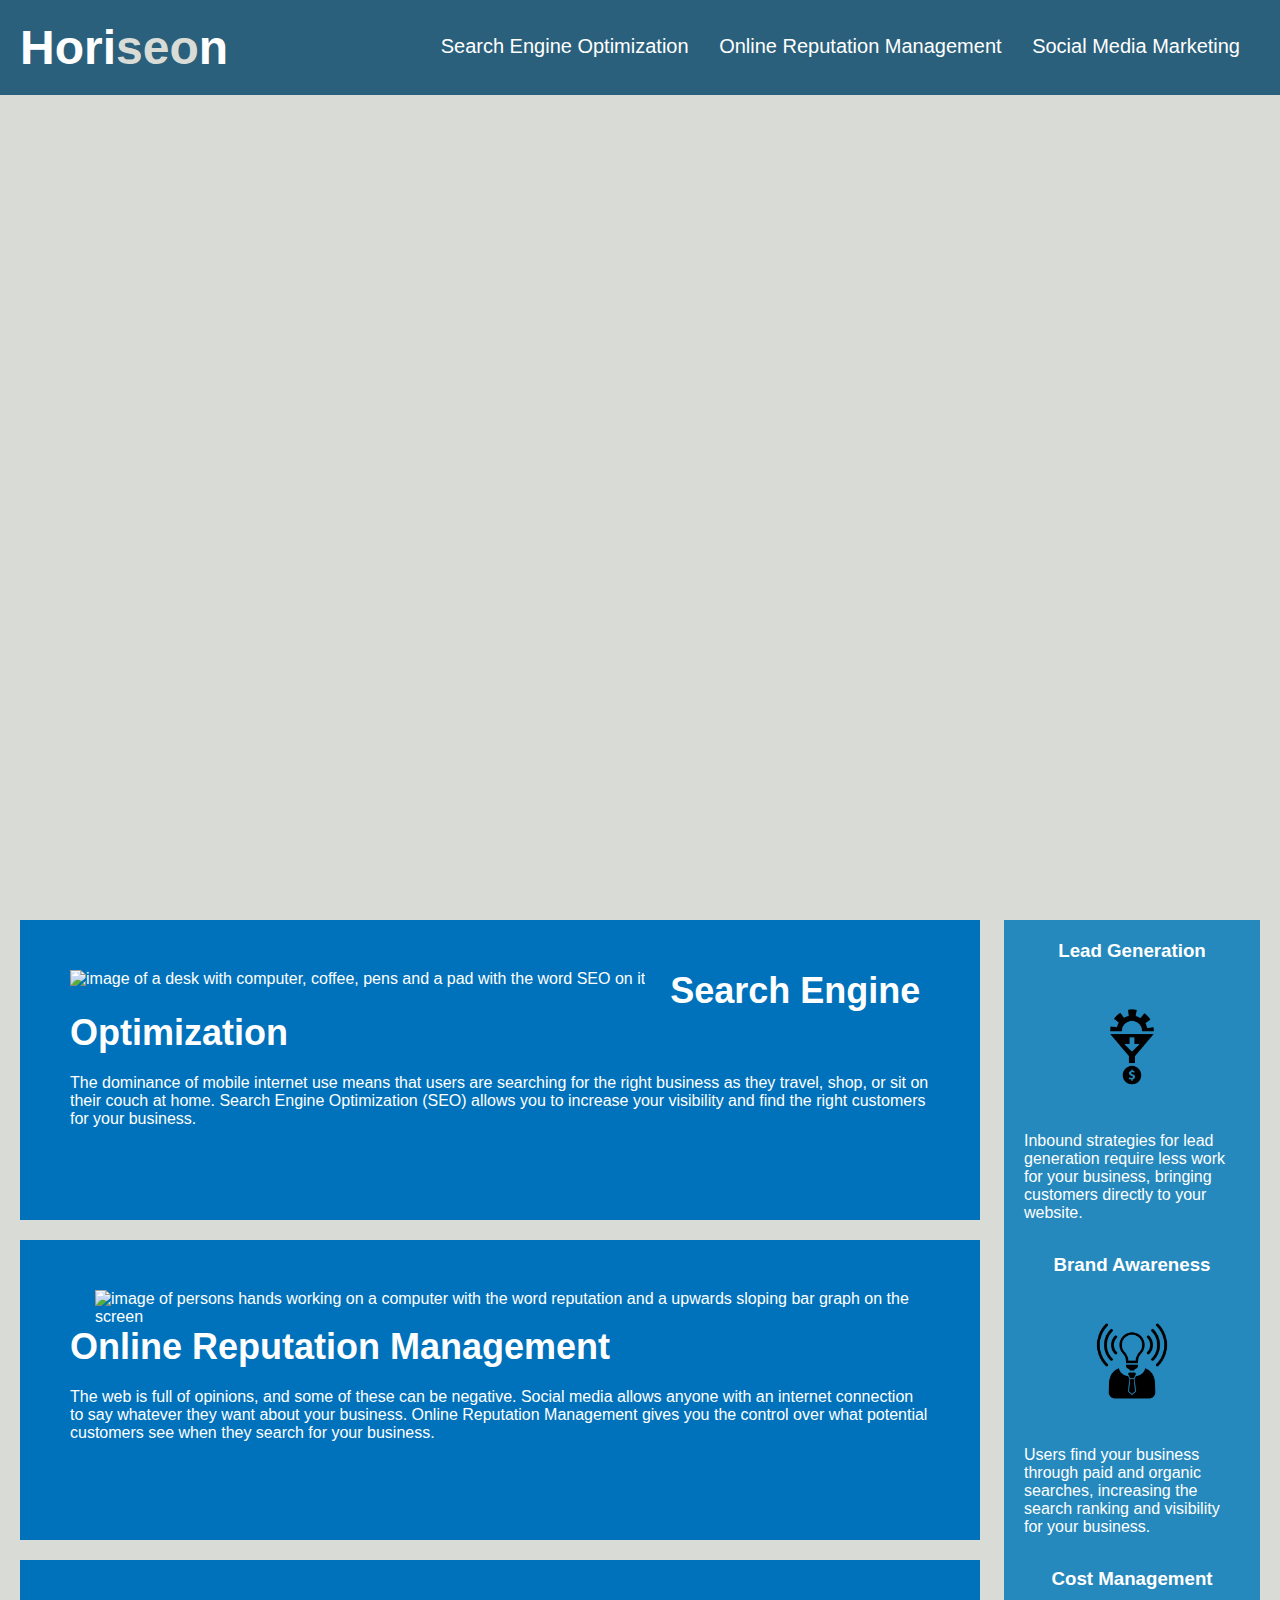
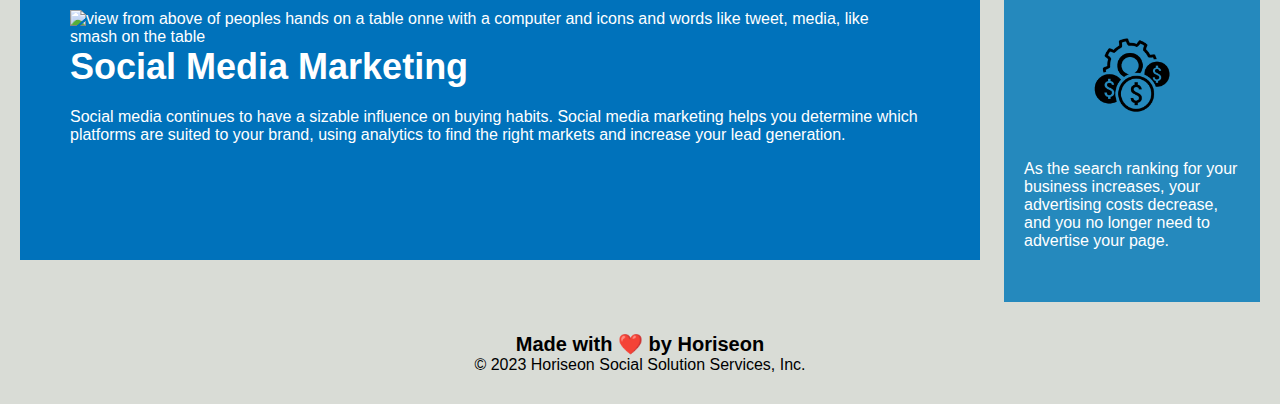
==== index.html @ 1b1e3e2e "fixed directory structure" ====
<!DOCTYPE html>
<html lang="en-us">

<head>
    <meta charset="UTF-8" />
    <link rel="stylesheet" href="./assets/css/style.css">
    <title>Horiseon Homepage</title>
</head>

<body>
    <header>
        <h1>Hori<span class="seo">seo</span>n</h1>
        <div class="nav">
            <ul>
                <li>
                    <a href="#search-engine-optimization">Search Engine Optimization</a>
                </li>
                <li>
                    <a href="#online-reputation-management">Online Reputation Management</a>
                </li>
                <li>
                    <a href="#social-media-marketing">Social Media Marketing</a>
                </li>
            </ul>
        </div>
    </header>
    <div  class="hero"><img src="../images/digital-marketing-meeting.jpg" alt="Image of 3 male and 1 female team members planning around a table."></div>
    <main>
        <div id="search-engine-optimization" class="search-engine-optimization">
            <img src="./assets/images/search-engine-optimization.jpg" alt="image of a desk with computer, coffee, pens and a pad with the word SEO on it" class="image-left" />
            <h2>Search Engine Optimization</h2>
            <p>
                The dominance of mobile internet use means that users are searching for the right business as they travel, shop, or sit on their couch at home. Search Engine Optimization (SEO) allows you to increase your visibility and find the right customers for your business.
            </p>
        </div>
        <div id="online-reputation-management" class="online-reputation-management">
            <img src="./assets/images/online-reputation-management.jpg" alt="image of persons hands working on a computer with the word reputation and a upwards sloping bar graph on the screen" class="image-right" />
            <h2>Online Reputation Management</h2>
            <p>
                The web is full of opinions, and some of these can be negative. Social media allows anyone with an internet connection to say whatever they want about your business. Online Reputation Management gives you the control over what potential customers see when they search for your business.
            </p>
        </div>
        <div id="social-media-marketing" class="social-media-marketing">
            <img src="./assets/images/social-media-marketing.jpg" alt="view from above of peoples hands on a table onne with a computer and icons and words like tweet, media, like smash on the table" class="image-left" />
            <h2>Social Media Marketing</h2>
            <p>
                Social media continues to have a sizable influence on buying habits. Social media marketing helps you determine which platforms are suited to your brand, using analytics to find the right markets and increase your lead generation.
            </p>
        </div>
    </main>
    <aside>
        <div class="benefit-lead">
            <h3>Lead Generation</h3>
            <img src="./assets/images/lead-generation.png" alt="icon in black showing half gear in a funnel with an arrow down to a money symbol" />
            <p>
                Inbound strategies for lead generation require less work for your business, bringing customers directly to your website.
            </p>
        </div>
        <div class="benefit-brand">
            <h3>Brand Awareness</h3>
            <img src="./assets/images/brand-awareness.png" alt="icon showing persons upper torso and necjk with a lighbulb for a head." />
            <p>
                Users find your business through paid and organic searches, increasing the search ranking and visibility for your business.
            </p>
        </div>
        <div class="benefit-cost">
            <h3>Cost Management</h3>
            <img src="./assets/images/cost-management.png" alt="black icon with gera set behind 3 money symbols"></img>
            <p>
                As the search ranking for your business increases, your advertising costs decrease, and you no longer need to advertise your page.
            </p>
        </div>
    </aside>
    <footer>
        <h2>Made with ❤️️ by Horiseon</h2>
        <p>
            &copy; 2023 Horiseon Social Solution Services, Inc.
        </p>
    </footer>
</body>

</html>
---- assets/css/style.css ----
* {
    box-sizing: border-box;
    padding: 0;
    margin: 0;
}

body {
    background-color: #d9dcd6;
}
/*header class changed to header tag*/
header {
    padding: 20px;
    font-family: 'Trebuchet MS', 'Lucida Sans Unicode', 'Lucida Grande', 'Lucida Sans', Arial, sans-serif;
    background-color: #2a607c;
    color: #ffffff;
}

header h1 {
    display: inline-block;
    font-size: 48px;
}

header h1 .seo {
    color: #d9dcd6;
}

header div {
    padding-top: 15px;
    margin-right: 20px;
    float: right;
    font-family: 'Gill Sans', 'Gill Sans MT', Calibri, 'Trebuchet MS', sans-serif;
    font-size: 20px;
}

header div ul {
    list-style-type: none;
}

header div ul li {
    display: inline-block;
    margin-left: 25px;
}

a {
    color: #ffffff;
    text-decoration: none;
}

p {
    font-size: 16px;
}

/*hero image kept as CSS, but image placed in document flow as display hidden so that alt text can be included*/
.hero {
    height: 800px;
    width: 100%;
    margin-bottom: 25px;
    background-image: url("../images/digital-marketing-meeting.jpg");
    background-size: cover;
    background-position: center;
}

.hero img {
    display:none;
}

.image-left {
    float: left;
    margin-right: 25px;
}

.image-right {
    float: right;
    margin-left: 25px;
}

main {
    width: 75%;
    display: inline-block;
    margin-left: 20px;
}

.search-engine-optimization {
    margin-bottom: 20px;
    padding: 50px;
    height: 300px;
    font-family: 'Gill Sans', 'Gill Sans MT', Calibri, 'Trebuchet MS', sans-serif;
    background-color: #0072bb;
    color: #ffffff;
}

.search-engine-optimization img {
    max-height: 200px;
}

.search-engine-optimization h2 {
    margin-bottom: 20px;
    font-size: 36px;
}

.online-reputation-management {
    margin-bottom: 20px;
    padding: 50px;
    height: 300px;
    font-family: 'Gill Sans', 'Gill Sans MT', Calibri, 'Trebuchet MS', sans-serif;
    background-color: #0072bb;
    color: #ffffff;
}

.online-reputation-management img {
    max-height: 200px;
}

.online-reputation-management h2 {
    margin-bottom: 20px;
    font-size: 36px;
}

.social-media-marketing {
    margin-bottom: 20px;
    padding: 50px;
    height: 300px;
    font-family: 'Gill Sans', 'Gill Sans MT', Calibri, 'Trebuchet MS', sans-serif;
    background-color: #0072bb;
    color: #ffffff;
}

.social-media-marketing img {
    max-height: 200px;
}

.social-media-marketing h2 {
    margin-bottom: 20px;
    font-size: 36px;
}

aside {
    margin-right: 20px;
    padding: 20px;
    clear: both;
    float: right;
    width: 20%;
    height: 100%;
    font-family: 'Gill Sans', 'Gill Sans MT', Calibri, 'Trebuchet MS', sans-serif;
    background-color: #2589bd;
}

.benefit-lead {
    margin-bottom: 32px;
    color: #ffffff;
}

.benefit-lead h3 {
    margin-bottom: 10px;
    text-align: center;
}

.benefit-lead img {
    display: block;
    margin: 10px auto;
    max-width: 150px;
}

.benefit-brand {
    margin-bottom: 32px;
    color: #ffffff;
}

.benefit-brand h3 {
    margin-bottom: 10px;
    text-align: center;
}

.benefit-brand img {
    display: block;
    margin: 10px auto;
    max-width: 150px;
}

.benefit-cost {
    margin-bottom: 32px;
    color: #ffffff;
}

.benefit-cost h3 {
    margin-bottom: 10px;
    text-align: center;
}

.benefit-cost img {
    display: block;
    margin: 10px auto;
    max-width: 150px;
}


footer {
    padding: 30px;
    clear: both;
    font-family: 'Trebuchet MS', 'Lucida Sans Unicode', 'Lucida Grande', 'Lucida Sans', Arial, sans-serif;
    text-align: center;
}

footer h2 {
    font-size: 20px;
}
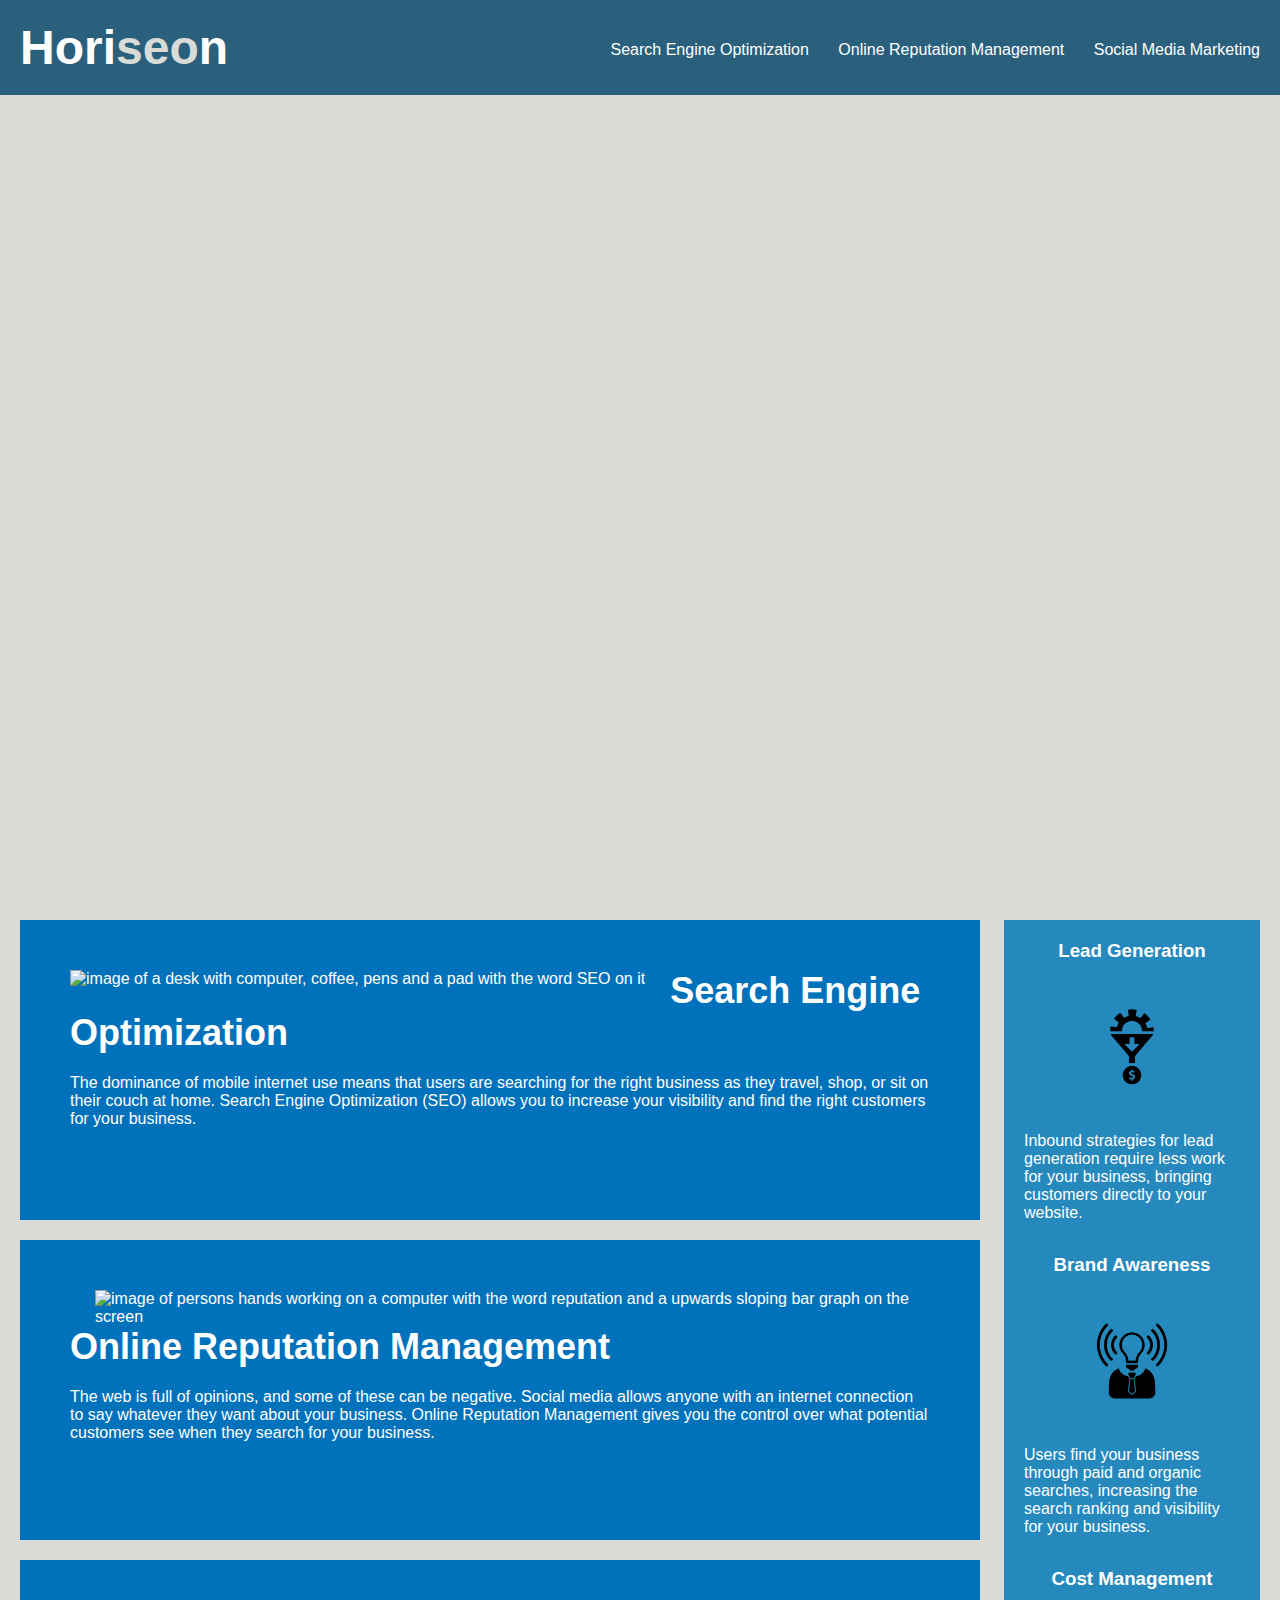
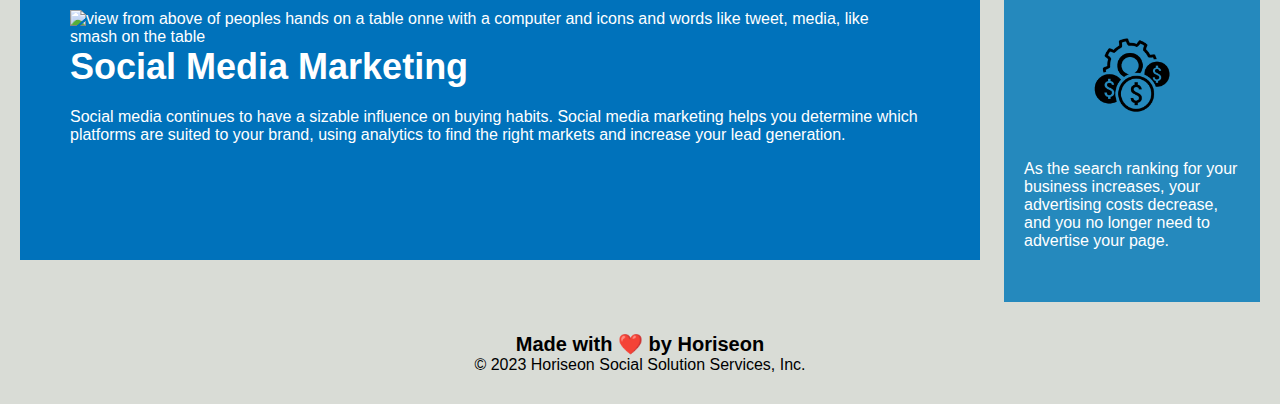
==== commit 3d444cbb: "Merge pull request #16 from cawooda/improvements/semantics" ====
--- a/index.html
+++ b/index.html
@@ -10,7 +10,7 @@
 <body>
     <header>
         <h1>Hori<span class="seo">seo</span>n</h1>
-        <div class="nav">
+        <nav>
             <ul>
                 <li>
                     <a href="#search-engine-optimization">Search Engine Optimization</a>
@@ -22,54 +22,54 @@
                     <a href="#social-media-marketing">Social Media Marketing</a>
                 </li>
             </ul>
-        </div>
+        </nav>
     </header>
     <div  class="hero"><img src="../images/digital-marketing-meeting.jpg" alt="Image of 3 male and 1 female team members planning around a table."></div>
     <main>
-        <div id="search-engine-optimization" class="search-engine-optimization">
+        <section id="search-engine-optimization" class="search-engine-optimization">
             <img src="./assets/images/search-engine-optimization.jpg" alt="image of a desk with computer, coffee, pens and a pad with the word SEO on it" class="image-left" />
             <h2>Search Engine Optimization</h2>
             <p>
                 The dominance of mobile internet use means that users are searching for the right business as they travel, shop, or sit on their couch at home. Search Engine Optimization (SEO) allows you to increase your visibility and find the right customers for your business.
             </p>
-        </div>
-        <div id="online-reputation-management" class="online-reputation-management">
+        </section>
+        <section id="online-reputation-management" class="online-reputation-management">
             <img src="./assets/images/online-reputation-management.jpg" alt="image of persons hands working on a computer with the word reputation and a upwards sloping bar graph on the screen" class="image-right" />
             <h2>Online Reputation Management</h2>
             <p>
                 The web is full of opinions, and some of these can be negative. Social media allows anyone with an internet connection to say whatever they want about your business. Online Reputation Management gives you the control over what potential customers see when they search for your business.
             </p>
-        </div>
-        <div id="social-media-marketing" class="social-media-marketing">
+        </section>
+        <section id="social-media-marketing" class="social-media-marketing">
             <img src="./assets/images/social-media-marketing.jpg" alt="view from above of peoples hands on a table onne with a computer and icons and words like tweet, media, like smash on the table" class="image-left" />
             <h2>Social Media Marketing</h2>
             <p>
                 Social media continues to have a sizable influence on buying habits. Social media marketing helps you determine which platforms are suited to your brand, using analytics to find the right markets and increase your lead generation.
             </p>
-        </div>
+        </section>
     </main>
     <aside>
-        <div class="benefit-lead">
+        <section class="benefit-lead">
             <h3>Lead Generation</h3>
             <img src="./assets/images/lead-generation.png" alt="icon in black showing half gear in a funnel with an arrow down to a money symbol" />
             <p>
                 Inbound strategies for lead generation require less work for your business, bringing customers directly to your website.
             </p>
-        </div>
-        <div class="benefit-brand">
+        </section>
+        <section class="benefit-brand">
             <h3>Brand Awareness</h3>
             <img src="./assets/images/brand-awareness.png" alt="icon showing persons upper torso and necjk with a lighbulb for a head." />
             <p>
                 Users find your business through paid and organic searches, increasing the search ranking and visibility for your business.
             </p>
-        </div>
-        <div class="benefit-cost">
+        </section>
+        <section class="benefit-cost">
             <h3>Cost Management</h3>
             <img src="./assets/images/cost-management.png" alt="black icon with gera set behind 3 money symbols"></img>
             <p>
                 As the search ranking for your business increases, your advertising costs decrease, and you no longer need to advertise your page.
             </p>
-        </div>
+        </section>
     </aside>
     <footer>
         <h2>Made with ❤️️ by Horiseon</h2>
--- a/assets/css/style.css
+++ b/assets/css/style.css
@@ -13,11 +13,13 @@
     font-family: 'Trebuchet MS', 'Lucida Sans Unicode', 'Lucida Grande', 'Lucida Sans', Arial, sans-serif;
     background-color: #2a607c;
     color: #ffffff;
+    
 }
 
 header h1 {
-    display: inline-block;
+    display: inline;
     font-size: 48px;
+    
 }
 
 header h1 .seo {
@@ -32,13 +34,25 @@
     font-size: 20px;
 }
 
-header div ul {
+/*nav introduced */
+nav ul {
+   line-height: 60px;
     list-style-type: none;
-}
-
-header div ul li {
-    display: inline-block;
+    
+}
+
+nav ul li {
+    display: inline;
     margin-left: 25px;
+}
+
+nav {
+    
+    float:right;
+}
+
+nav li {
+    list-style: none;
 }
 
 a {
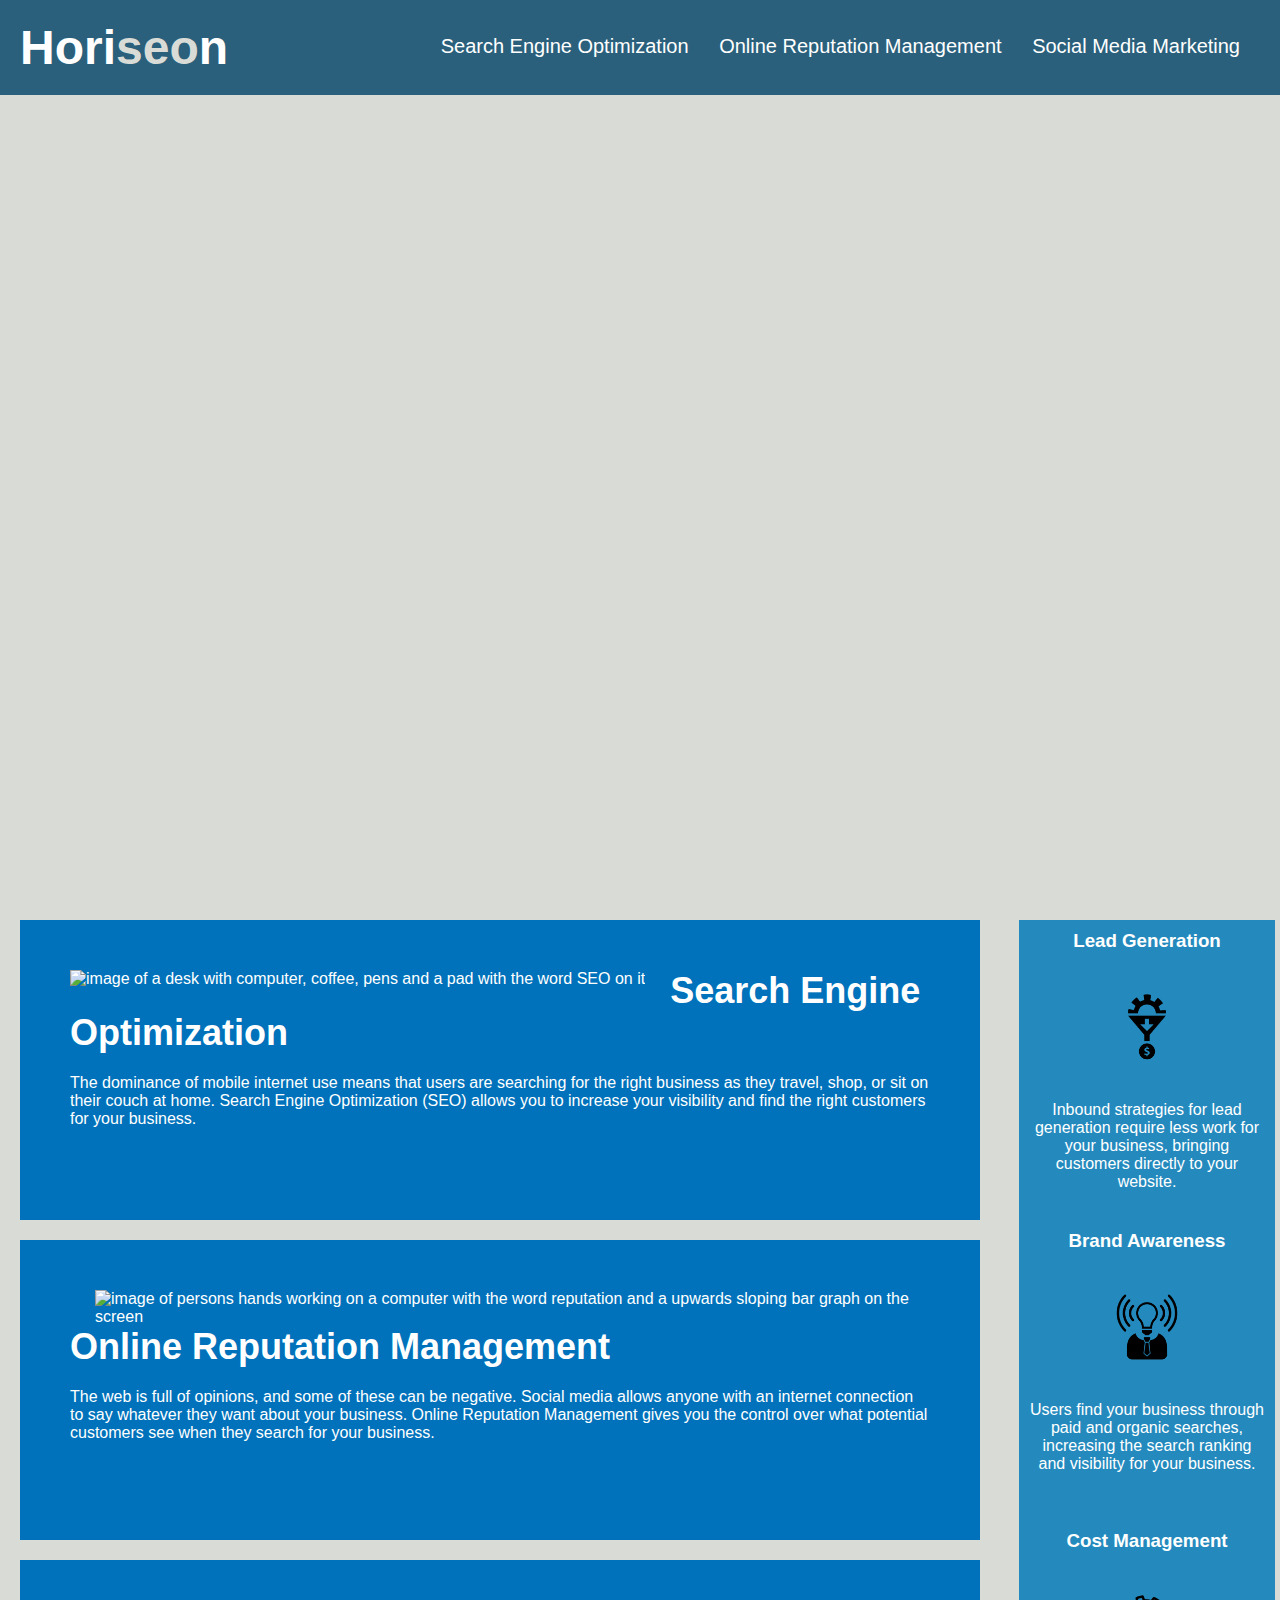
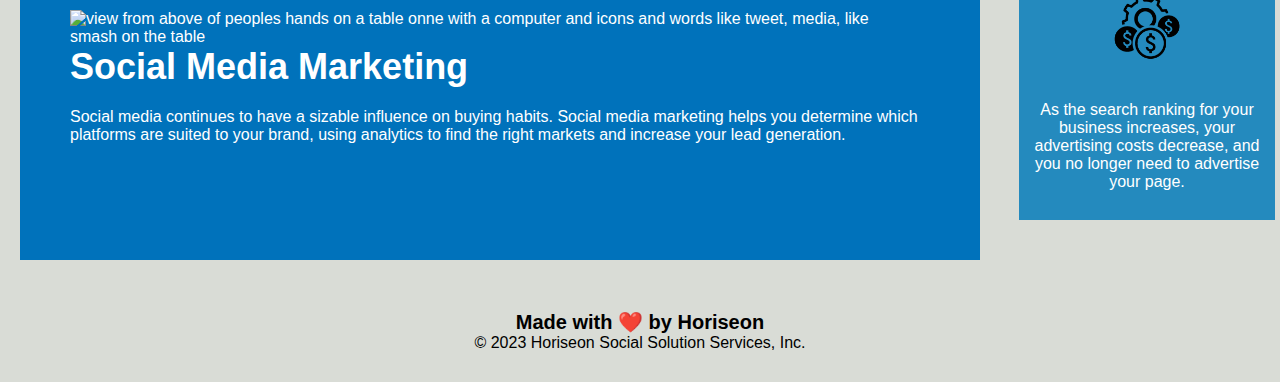
==== commit 3c36ac24: "added semantic elements article, aside and nav fixes" ====
--- a/index.html
+++ b/index.html
@@ -26,50 +26,50 @@
     </header>
     <div  class="hero"><img src="../images/digital-marketing-meeting.jpg" alt="Image of 3 male and 1 female team members planning around a table."></div>
     <main>
-        <section id="search-engine-optimization" class="search-engine-optimization">
+        <article id="search-engine-optimization" >
             <img src="./assets/images/search-engine-optimization.jpg" alt="image of a desk with computer, coffee, pens and a pad with the word SEO on it" class="image-left" />
             <h2>Search Engine Optimization</h2>
             <p>
                 The dominance of mobile internet use means that users are searching for the right business as they travel, shop, or sit on their couch at home. Search Engine Optimization (SEO) allows you to increase your visibility and find the right customers for your business.
             </p>
-        </section>
-        <section id="online-reputation-management" class="online-reputation-management">
+        </article>
+        <article id="online-reputation-management">
             <img src="./assets/images/online-reputation-management.jpg" alt="image of persons hands working on a computer with the word reputation and a upwards sloping bar graph on the screen" class="image-right" />
             <h2>Online Reputation Management</h2>
             <p>
                 The web is full of opinions, and some of these can be negative. Social media allows anyone with an internet connection to say whatever they want about your business. Online Reputation Management gives you the control over what potential customers see when they search for your business.
             </p>
-        </section>
-        <section id="social-media-marketing" class="social-media-marketing">
+        </article>
+        <article id="social-media-marketing">
             <img src="./assets/images/social-media-marketing.jpg" alt="view from above of peoples hands on a table onne with a computer and icons and words like tweet, media, like smash on the table" class="image-left" />
             <h2>Social Media Marketing</h2>
             <p>
                 Social media continues to have a sizable influence on buying habits. Social media marketing helps you determine which platforms are suited to your brand, using analytics to find the right markets and increase your lead generation.
             </p>
-        </section>
+        </article>
     </main>
     <aside>
-        <section class="benefit-lead">
+        <article>
             <h3>Lead Generation</h3>
             <img src="./assets/images/lead-generation.png" alt="icon in black showing half gear in a funnel with an arrow down to a money symbol" />
             <p>
                 Inbound strategies for lead generation require less work for your business, bringing customers directly to your website.
             </p>
-        </section>
-        <section class="benefit-brand">
+        </article>
+        <article>
             <h3>Brand Awareness</h3>
             <img src="./assets/images/brand-awareness.png" alt="icon showing persons upper torso and necjk with a lighbulb for a head." />
             <p>
                 Users find your business through paid and organic searches, increasing the search ranking and visibility for your business.
             </p>
-        </section>
-        <section class="benefit-cost">
+        </article>
+        <article>
             <h3>Cost Management</h3>
             <img src="./assets/images/cost-management.png" alt="black icon with gera set behind 3 money symbols"></img>
             <p>
                 As the search ranking for your business increases, your advertising costs decrease, and you no longer need to advertise your page.
             </p>
-        </section>
+        </article>
     </aside>
     <footer>
         <h2>Made with ❤️️ by Horiseon</h2>
--- a/assets/css/style.css
+++ b/assets/css/style.css
@@ -26,7 +26,8 @@
     color: #d9dcd6;
 }
 
-header div {
+/*changed header divs to more semantic nav tag*/
+nav {
     padding-top: 15px;
     margin-right: 20px;
     float: right;
@@ -34,26 +35,17 @@
     font-size: 20px;
 }
 
-/*nav introduced */
 nav ul {
-   line-height: 60px;
     list-style-type: none;
     
 }
 
 nav ul li {
-    display: inline;
+    display: inline-block;
     margin-left: 25px;
 }
 
-nav {
-    
-    float:right;
-}
 
-nav li {
-    list-style: none;
-}
 
 a {
     color: #ffffff;
@@ -94,7 +86,7 @@
     margin-left: 20px;
 }
 
-.search-engine-optimization {
+article {
     margin-bottom: 20px;
     padding: 50px;
     height: 300px;
@@ -103,110 +95,46 @@
     color: #ffffff;
 }
 
-.search-engine-optimization img {
+article img {
     max-height: 200px;
 }
 
-.search-engine-optimization h2 {
-    margin-bottom: 20px;
-    font-size: 36px;
-}
-
-.online-reputation-management {
-    margin-bottom: 20px;
-    padding: 50px;
-    height: 300px;
-    font-family: 'Gill Sans', 'Gill Sans MT', Calibri, 'Trebuchet MS', sans-serif;
-    background-color: #0072bb;
-    color: #ffffff;
-}
-
-.online-reputation-management img {
-    max-height: 200px;
-}
-
-.online-reputation-management h2 {
-    margin-bottom: 20px;
-    font-size: 36px;
-}
-
-.social-media-marketing {
-    margin-bottom: 20px;
-    padding: 50px;
-    height: 300px;
-    font-family: 'Gill Sans', 'Gill Sans MT', Calibri, 'Trebuchet MS', sans-serif;
-    background-color: #0072bb;
-    color: #ffffff;
-}
-
-.social-media-marketing img {
-    max-height: 200px;
-}
-
-.social-media-marketing h2 {
+article h2 {
     margin-bottom: 20px;
     font-size: 36px;
 }
 
 aside {
-    margin-right: 20px;
-    padding: 20px;
+    margin-right: 5px;
+    display: inline;
     clear: both;
     float: right;
     width: 20%;
-    height: 100%;
+    height: auto;
     font-family: 'Gill Sans', 'Gill Sans MT', Calibri, 'Trebuchet MS', sans-serif;
-    background-color: #2589bd;
+    
+}
+/*reduced the duplication of multiple benefits into an aside articles.*/
+
+aside article {
+    padding-top: 120px;
+    padding-bottom: 120px;
+    margin-bottom:0px;
+    color: #ffffff;
+    padding: 10px;
+    text-align: center;
+    background-color: #248ABE;
 }
 
-.benefit-lead {
-    margin-bottom: 32px;
-    color: #ffffff;
-}
-
-.benefit-lead h3 {
-    margin-bottom: 10px;
+aside article h3 {
+    margin-bottom: 5px;
     text-align: center;
 }
 
-.benefit-lead img {
-    display: block;
-    margin: 10px auto;
-    max-width: 150px;
+aside article img {
+    margin: 5px auto;
+    max-width: 130px;
 }
-
-.benefit-brand {
-    margin-bottom: 32px;
-    color: #ffffff;
-}
-
-.benefit-brand h3 {
-    margin-bottom: 10px;
-    text-align: center;
-}
-
-.benefit-brand img {
-    display: block;
-    margin: 10px auto;
-    max-width: 150px;
-}
-
-.benefit-cost {
-    margin-bottom: 32px;
-    color: #ffffff;
-}
-
-.benefit-cost h3 {
-    margin-bottom: 10px;
-    text-align: center;
-}
-
-.benefit-cost img {
-    display: block;
-    margin: 10px auto;
-    max-width: 150px;
-}
-
 
 footer {
     padding: 30px;
